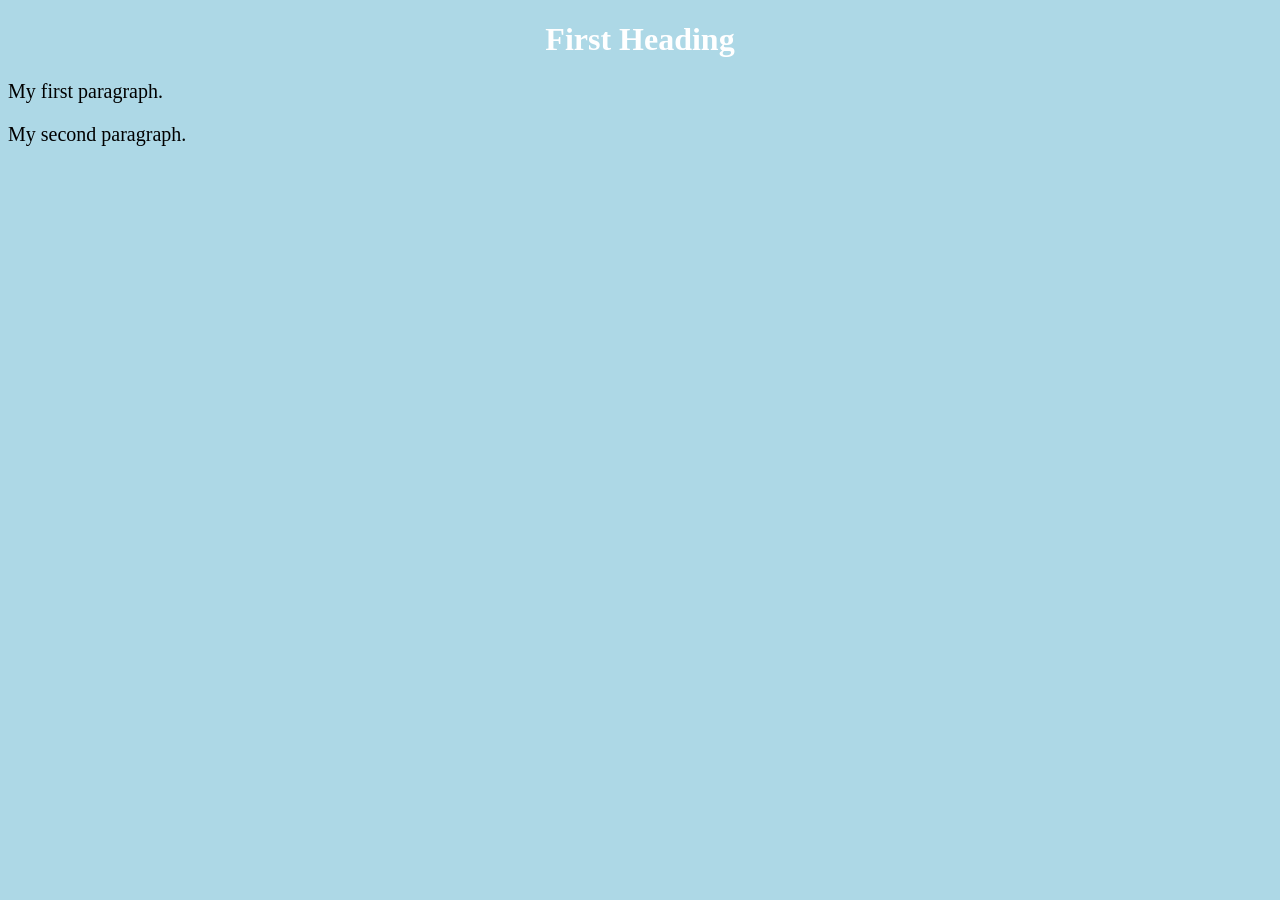
==== page1.html @ 05d9ba92 "add css styles" ====
<!DOCTYPE html>
<html>
<head>
	<title>Page Title</title>
	<style>
		body{
			background-color: lightblue;
		}

		h1 {
			color: white;
			text-align: center;
		}

		p {
			font-family: verdana;
			font-size: 20px;
		}
	</style>
</head>
<body>
	<h1> First Heading </h1>
	<p> My first paragraph. </p>
	<p> My second paragraph. </p>
</body>
</html>
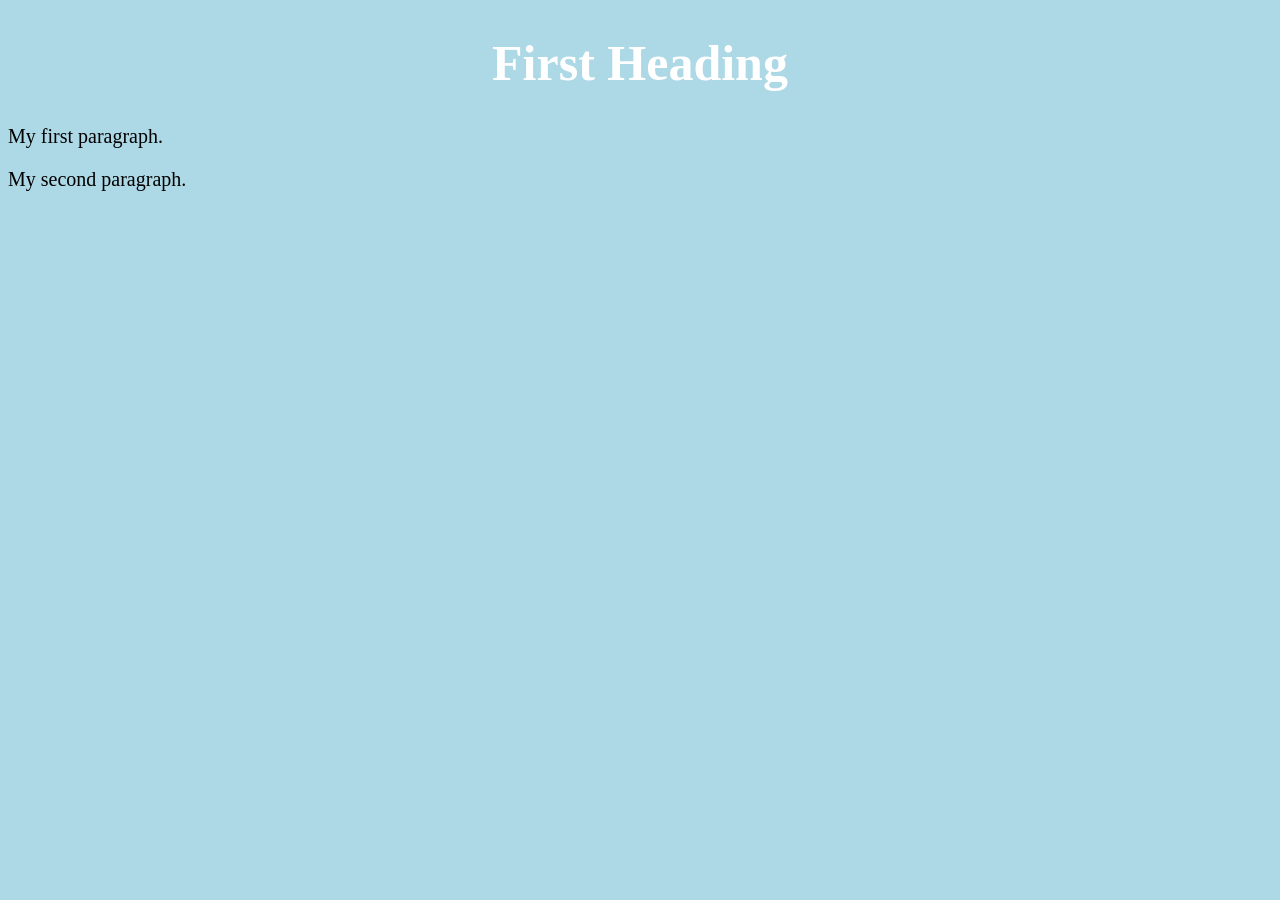
==== commit 01c5619b: "add some new features" ====
--- a/page1.html
+++ b/page1.html
@@ -1,23 +1,9 @@
 <!DOCTYPE html>
 <html>
-<head>
-	<title>Page Title</title>
-	<style>
-		body{
-			background-color: lightblue;
-		}
-
-		h1 {
-			color: white;
-			text-align: center;
-		}
-
-		p {
-			font-family: verdana;
-			font-size: 20px;
-		}
-	</style>
-</head>
+	<head>
+		<title>Page 1 (Index page)</title>
+		<link rel ="stylesheet" href="styles.css">
+	</head>
 <body>
 	<h1> First Heading </h1>
 	<p> My first paragraph. </p>
--- a/styles.css
+++ b/styles.css
@@ -0,0 +1,21 @@
+ body{
+        background-color: lightblue;
+}
+
+h1 {
+        color: white;
+        text-align: center;
+}
+
+p {
+        font-family: verdana;
+        font-size: 20px;
+}
+
+h1 {
+        font-size: 50px;
+}
+
+h3 {
+        font-size: 22px;
+}
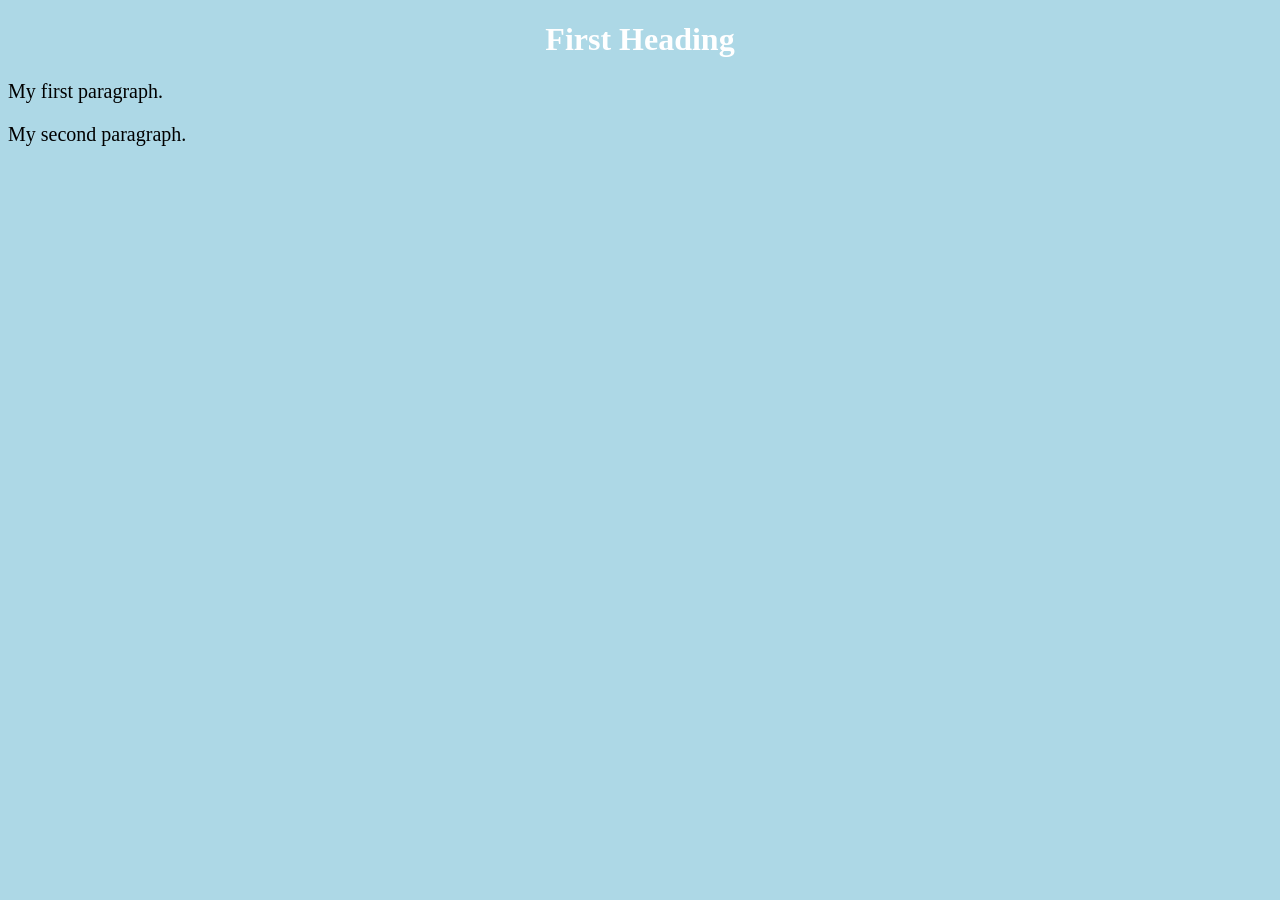
==== commit ca72eac7: "Revert "add some new features" This reverts commit 01c5619b520216865c1448bc92e116c08f5bd3f5." ====
--- a/page1.html
+++ b/page1.html
@@ -1,7 +1,7 @@
 <!DOCTYPE html>
 <html>
 	<head>
-		<title>Page 1 (Index page)</title>
+		<title>Page Title</title>
 		<link rel ="stylesheet" href="styles.css">
 	</head>
 <body>
--- a/styles.css
+++ b/styles.css
@@ -11,11 +11,3 @@
         font-family: verdana;
         font-size: 20px;
 }
-
-h1 {
-        font-size: 50px;
-}
-
-h3 {
-        font-size: 22px;
-}
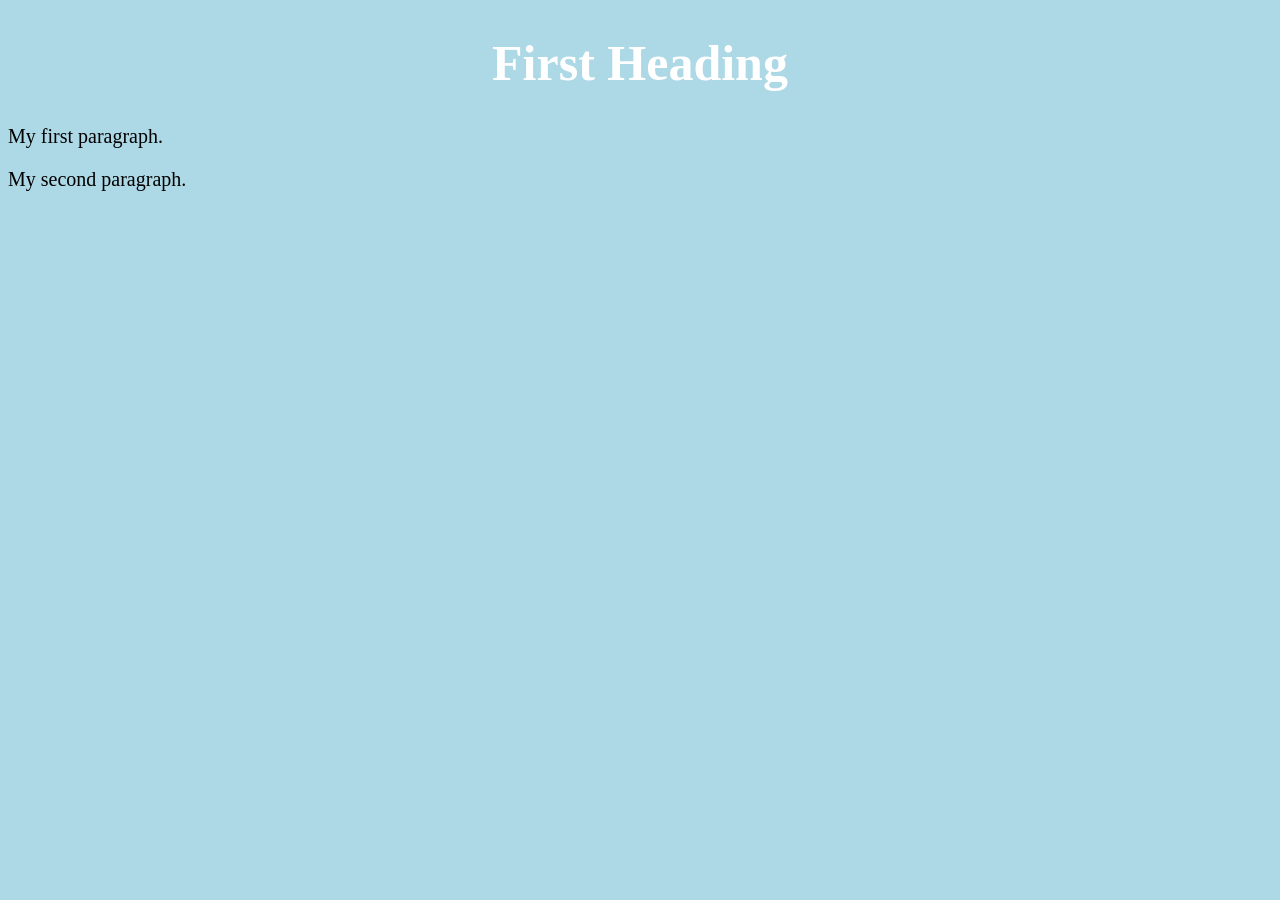
==== commit 63803b01: "Reapply "add some new features" This reverts commit ca72eac74d2a95c34f4ceb98af68ce9e5f2b4c76." ====
--- a/page1.html
+++ b/page1.html
@@ -1,7 +1,7 @@
 <!DOCTYPE html>
 <html>
 	<head>
-		<title>Page Title</title>
+		<title>Page 1 (Index page)</title>
 		<link rel ="stylesheet" href="styles.css">
 	</head>
 <body>
--- a/styles.css
+++ b/styles.css
@@ -11,3 +11,11 @@
         font-family: verdana;
         font-size: 20px;
 }
+
+h1 {
+        font-size: 50px;
+}
+
+h3 {
+        font-size: 22px;
+}
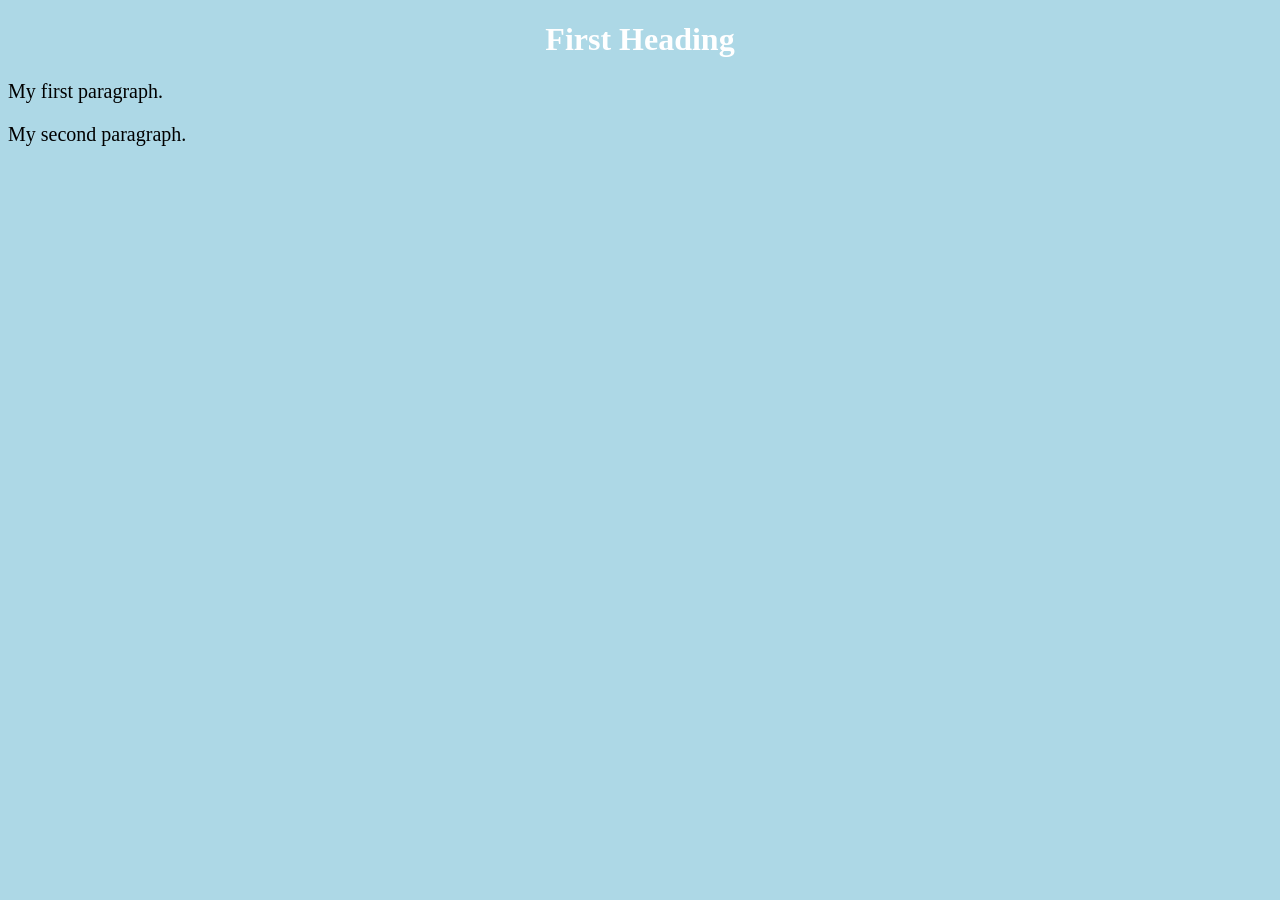
==== commit 2af95780: "Revert "Reapply "add some new features"" This reverts commit 63803b01a3ca5f7e316a1aef1cc9761cfe8a2a4" ====
--- a/page1.html
+++ b/page1.html
@@ -1,7 +1,7 @@
 <!DOCTYPE html>
 <html>
 	<head>
-		<title>Page 1 (Index page)</title>
+		<title>Page Title</title>
 		<link rel ="stylesheet" href="styles.css">
 	</head>
 <body>
--- a/styles.css
+++ b/styles.css
@@ -11,11 +11,3 @@
         font-family: verdana;
         font-size: 20px;
 }
-
-h1 {
-        font-size: 50px;
-}
-
-h3 {
-        font-size: 22px;
-}
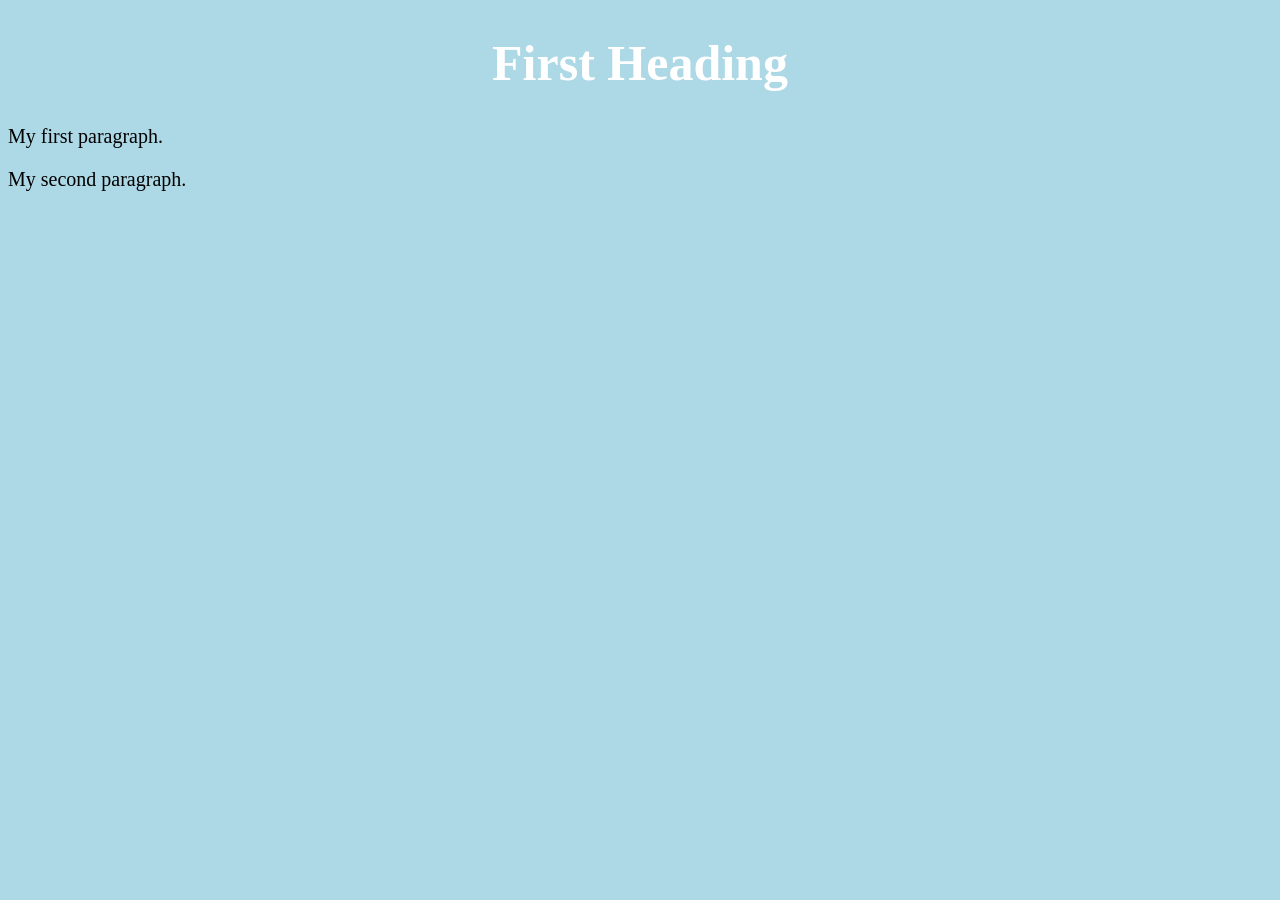
==== commit c789bf1a: "Reapply "add some new features" This reverts commit ca72eac74d2a95c34f4ceb98af68ce9e5f2b4c76." ====
--- a/page1.html
+++ b/page1.html
@@ -1,7 +1,7 @@
 <!DOCTYPE html>
 <html>
 	<head>
-		<title>Page Title</title>
+		<title>Page 1 (Index page)</title>
 		<link rel ="stylesheet" href="styles.css">
 	</head>
 <body>
--- a/styles.css
+++ b/styles.css
@@ -11,3 +11,11 @@
         font-family: verdana;
         font-size: 20px;
 }
+
+h1 {
+        font-size: 50px;
+}
+
+h3 {
+        font-size: 22px;
+}
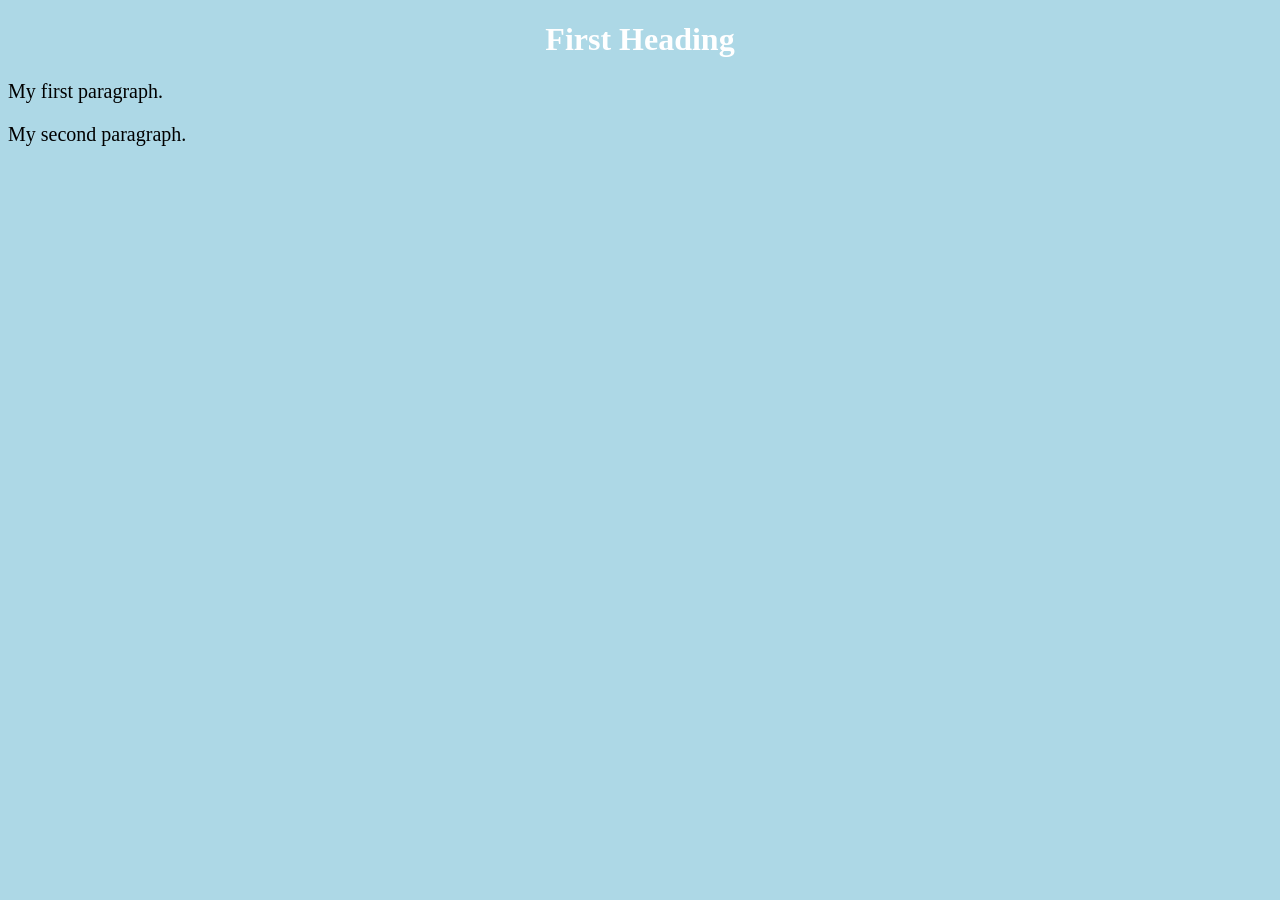
==== commit 8faa3c97: "Revert "add some new features" This reverts commit 01c5619b520216865c1448bc92e116c08f5bd3f5." ====
--- a/page1.html
+++ b/page1.html
@@ -1,7 +1,7 @@
 <!DOCTYPE html>
 <html>
 	<head>
-		<title>Page 1 (Index page)</title>
+		<title>Page Title</title>
 		<link rel ="stylesheet" href="styles.css">
 	</head>
 <body>
--- a/styles.css
+++ b/styles.css
@@ -11,11 +11,3 @@
         font-family: verdana;
         font-size: 20px;
 }
-
-h1 {
-        font-size: 50px;
-}
-
-h3 {
-        font-size: 22px;
-}
